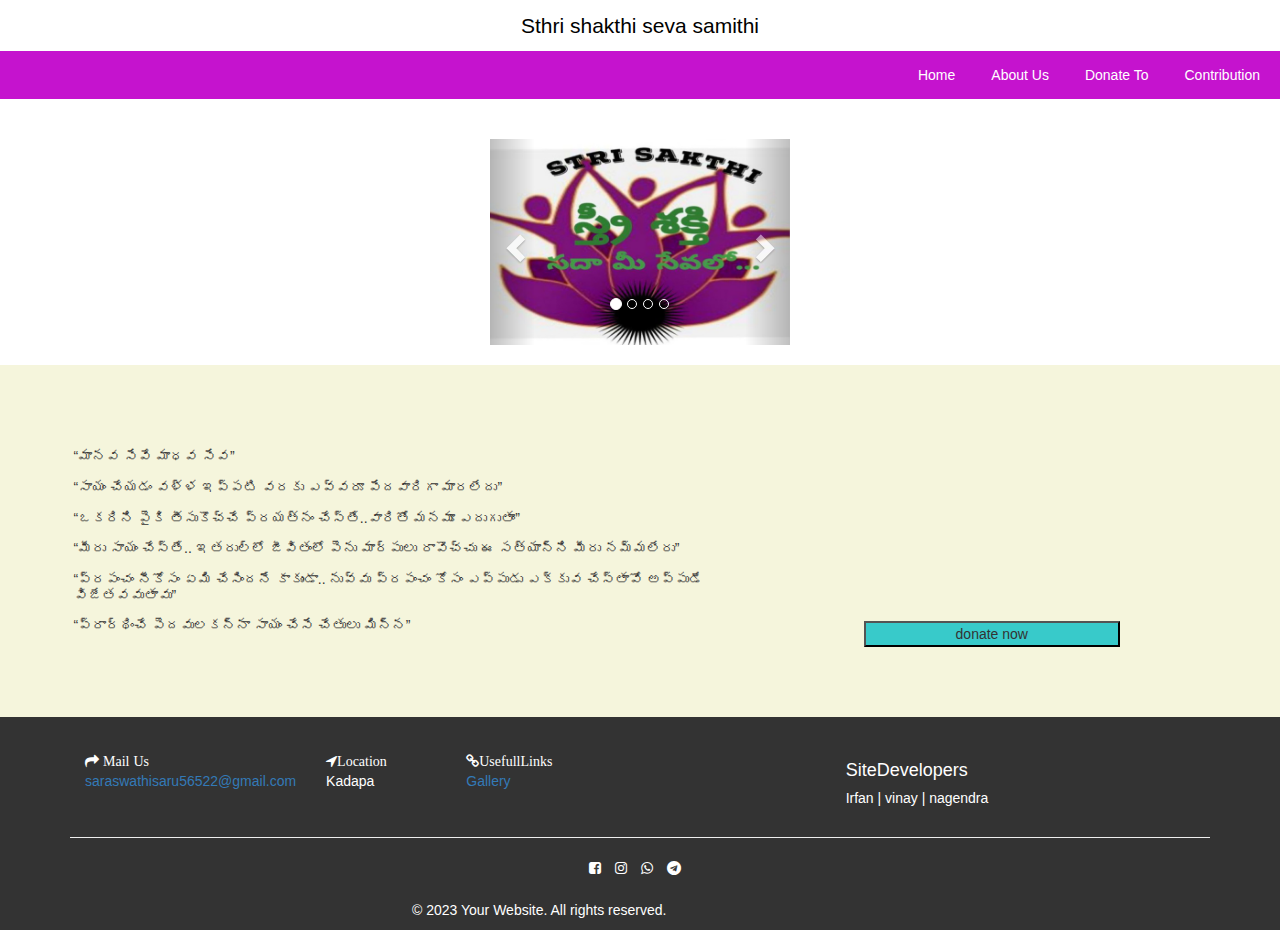
==== index.html @ f05809b1 "Update and rename home.html to index.html" ====
<!DOCTYPE html>
<html lang="en">
<head>
    <meta charset="UTF-8">
    <meta name="viewport" content="width=device-width, initial-scale=1.0">
    <link href="css/bootstrap.min.css" rel="stylesheet" />
    <link href="https://use.fontawesome.com/releases/v5.11.2/css/all.css" rel="stylesheet" />
    <link rel="stylesheet" href="https://maxcdn.bootstrapcdn.com/bootstrap/3.4.1/css/bootstrap.min.css">
    <script src="https://ajax.googleapis.com/ajax/libs/jquery/3.7.1/jquery.min.js"></script>
    <script src="https://maxcdn.bootstrapcdn.com/bootstrap/3.4.1/js/bootstrap.min.js"></script>
    <link rel="stylesheet" href="https://cdnjs.cloudflare.com/ajax/libs/font-awesome/4.7.0/css/font-awesome.min.css">
    <link href="https://fonts.googleapis.com/css2?family=Open+Sans:ital,wght@0,300;0,400;0,600;0,700;0,800;1,300;1,400;1,600;1,700;1,800&display=swap" rel="stylesheet" />
    <link rel="stylesheet" href="https://maxcdn.bootstrapcdn.com/bootstrap/3.4.1/css/bootstrap.min.css">
    <link rel="stylesheet" href="home.css">
    <title>Document</title>
</head>



<body>

    <header>
        Sthri shakthi seva samithi
    </header>
    
    <nav>
       
        <a href="contributions.html">Contribution</a>
        <a href="donate to.html">Donate To</a>
        <a href="about_us.html">About Us</a>
        <a href="home.html">Home</a>
        
    </nav>
    <br>
    <div class="container" style="width:fit-content">
        <br>
        <div id="myCarousel" class="carousel slide" data-ride="carousel">
         
          <ol class="carousel-indicators">
            <li data-target="#myCarousel" data-slide-to="0" class="active"></li>
            <li data-target="#myCarousel" data-slide-to="1"></li>
            <li data-target="#myCarousel" data-slide-to="2"></li>
            <li data-target="#myCarousel" data-slide-to="3"></li>
          </ol>
       
          <!-- Wrapper for slides -->
          <div class="carousel-inner" role="listbox">
      
            <div class="item active">
              <img src="img/new_logo.jpeg" alt="logo" width="300" height="300">
              
              <div class="carousel-caption">
               
              </div>
            </div>
      
            <div class="item">
              <img src="img/cor_img1.jpeg" alt="Chania" width="300" height="300">
              <div class="carousel-caption">
                
              </div>
            </div>
          
            <div class="item">
              <img src="img/cor_img4.jpeg" alt="Flower" width="300" height="300">
              <div class="carousel-caption">
                
              </div>
            </div>
      
            <div class="item">
              <img src="img/cor_img3.jpeg" alt="Flower" width="300" height="300">
              <div class="carousel-caption">
                
              </div>
            </div>
        
          </div> 
      
        
           <a class="left carousel-control" href="#myCarousel" role="button" data-slide="prev">
            <span class="glyphicon glyphicon-chevron-left" aria-hidden="true"></span>
            <span class="sr-only">Previous</span>
          </a>
          <a class="right carousel-control" href="#myCarousel" role="button" data-slide="next">
            <span class="glyphicon glyphicon-chevron-right" aria-hidden="true"></span>
            <span class="sr-only">Next</span>
          </a>
        </div>
      </div>
      <br>
      <div class="container2"
      style="background-color:beige">
      <div class="donate-main">
        <div>
        <h5 class="donate-quote">“మానవ సేవే మాధవ సేవ” <br> <br>“సాయం చేయడం వళ్ళ ఇప్పటి వరకు ఎవ్వరూ పేదవారిగా మారలేదు” <br> <br>“ఒకరిని పైకి తీసుకొచ్చే ప్రయత్నం చేస్తే..వారితో మనమూ ఎదుగుతాం”<br>
          <br>“మీరు సాయం చేస్తే.. ఇతరుల్లో జీవితంలో పెను మార్పులు రావొచ్చు
          ఈ సత్యాన్ని మీరు నమ్మలేరు”<br> <br>“ప్రపంచం నీకోసం ఏమి చేసిందనే కాకుండా..
          నువ్వు ప్రపంచం కోసం ఎప్పుడు ఎక్కువ చేస్తావో అప్పుడే విజేతవవుతావు”<br><br>“ప్రార్థించే పెదవులకన్నా
          సాయం చేసే చేతులు మిన్న”</h5>
        </div>
        <button class="donate">donate now</button>
      </div>
      
    </div>
    <footer>
      <div class="container">
        <div class="main-foot">
         
            
      
            <div class="col-md-4 widget contact-details">
              <div class="con-det">
                <div class="row">
                  <div class="col-md-12">
                    <i class="fa fa-mail-forward"> Mail Us</i><br>
                    <a href="mailto:saraswathisaru56522@gmail.com">saraswathisaru56522@gmail.com</a>
                  </div>
                 </div>
               </div>
            </div>
      
            <div class="col-md-4 widget contact-details">
              <div class="con-det">
                <div class="row">
                  <div class="col-md-12">
                    <i class="fa fa-location-arrow">Location</i><br>
                    <p>Kadapa</p>
                  </div>
                </div>
              </div>
            </div>
      
      
      
            <div class="col-md-12 widget contact-details">
              <div class="con-det">
                <div class="row">
                  <div class="col-md-12">
                    <i class="fa fa-link">UsefullLinks</i><br>
                    <a href="#">  Gallery</a>
                  </div>
                </div>
              </div>
            </div>

            <div class="col-md-12 widget contact-details">
              <div class="con-det">
                <div class="row">
                  <div class="col-md-12" >
                    <h4>SiteDevelopers</h4>
                    <h5>Irfan  |  vinay  |  nagendra</h5>
                  </div>
                </div>
              </div>
            </div>
        </div>
      
          
      
          <hr>
          <div class="social-media-icons">
              <a href="https://www.facebook.com/search/top?q=saraswathi%20sekhar&__stsd__=eyJwcmltYXJ5Ijp7InR5cGUiOiJUWVBFQUhFQURfUEVPUExFX0VOVElUSUVTIn19" target="_blank"><i class="fa fa-facebook-square"></i></a>
              <a href="https://www.instagram.com/saraswsthi_saruna/" target="_blank"><i class="fa fa-instagram"></i></a>
              <a href="https://chat.whatsapp.com/" target="_blank"><i class="fa fa-whatsapp"></i></a>
              <a href="https://www.telegram.com/" target="_blank"><i class="fa fa-telegram"></i></a>
              <!-- Add more social media icons and links as needed -->
          </div>
        <p style="margin-left: 30%;">&copy; 2023 Your Website. All rights reserved.</p>
      </div>
      
  </footer>
  
  
    
    <script src="https://ajax.googleapis.com/ajax/libs/jquery/3.7.1/jquery.min.js"></script>
    <script src="https://maxcdn.bootstrapcdn.com/bootstrap/3.4.1/js/bootstrap.min.js"></script>
    <link rel="stylesheet" href="https://cdnjs.cloudflare.com/ajax/libs/font-awesome/5.15.3/css/all.min.css">
    <link rel="stylesheet" href="https://cdnjs.cloudflare.com/ajax/libs/font-awesome/4.7.0/css/font-awesome.min.css">

  </body>
</html>
---- home.css ----
body{
    background-color: white;
    margin: 0;
    padding: 0;
    /* height:10; */
}
.header{
    align-items: center; 
    background-color:#be29ec;
    display: flex; 
    flex-direction: row;
    color: black;
    justify-content: flex-end;
    height: fit-content;

}


.logo img{
   height: 0;
   width: 0;
   margin: 1px;
   justify-content: flex-start;

}
.header2{
    align-items: flex-end;
    font-weight: 100;
    display: flex;
    align-items: flex-end;
    justify-content: space-between;
    margin: 5px;
    margin-left: 400px;
    font-family: sans-serif;
    color: black;
    padding: 5px;
    
}



 #one{
    padding: 2px;
    margin: 2px;
}
#two{
    padding: 2px;
    margin:2px;
}
#three{
    padding: 2px;
    margin: 2px;
}
#four{
    padding: 2px;
    margin: 2px;
} 

    



.donate-main{
    display: flex;
    flex-direction: row;

}

.donate-quote{
    align-items: center;
    align-content: center;
    
    padding-bottom: 10%;
    padding-left:10% ;
    padding-top: 10%;
}
#on{
    margin-right: 3%;
}
#tw{
    margin-right: 3%;
}
#th{
    margin-right: 3%;
}
#fo{
    margin-right: 3%;
}

.donate{
    align-items: center;
    align-content: center;
    background-color: rgb(56, 202, 202);
    display: flex;
    justify-content: center;
 
    width: 20%;
    height: 7%;
    margin-left: 10%;
    margin-right: 10%;
    margin-top: 20%;
    
}




footer {
    background-color: #333;
    color: white;
    
    
}





/* Style for contact details widget */

.social-media-icons{
    justify-content: center;
    text-align: center;
    padding-bottom: 2%;
}
.social-media-icons a {
    color: white;
    margin-right: 10px;
    justify-content: center;
}



/* Style for logo and copyright widget */
.logo-copyright {
    text-align: center;
}



header {
    background-color: #ffffff;
    color: rgb(0, 0, 0);
    text-align: center;
    padding: 0.5em;
    font-size: 1.5em;
}

nav {
    background-color: rgb(197, 19, 206);
    overflow: hidden;
    text-align: right;
}

nav a {
    float: right;
    margin-right: 4px;
    display: block;
    color: white;
    text-align: center;
    padding: 14px 16px;
    text-decoration: none;
}

nav a:hover {
    background-color: #ddd;
    color: black;
    /* border-radius: 30px; */
}


.nav-log{
    float: inline-end;
}
.main-foot{
    display: flex;
    flex-direction: row;
    margin-top:3%;
    
    justify-content: space-between
}
.don-to{
    margin: 20%;
    
    
}
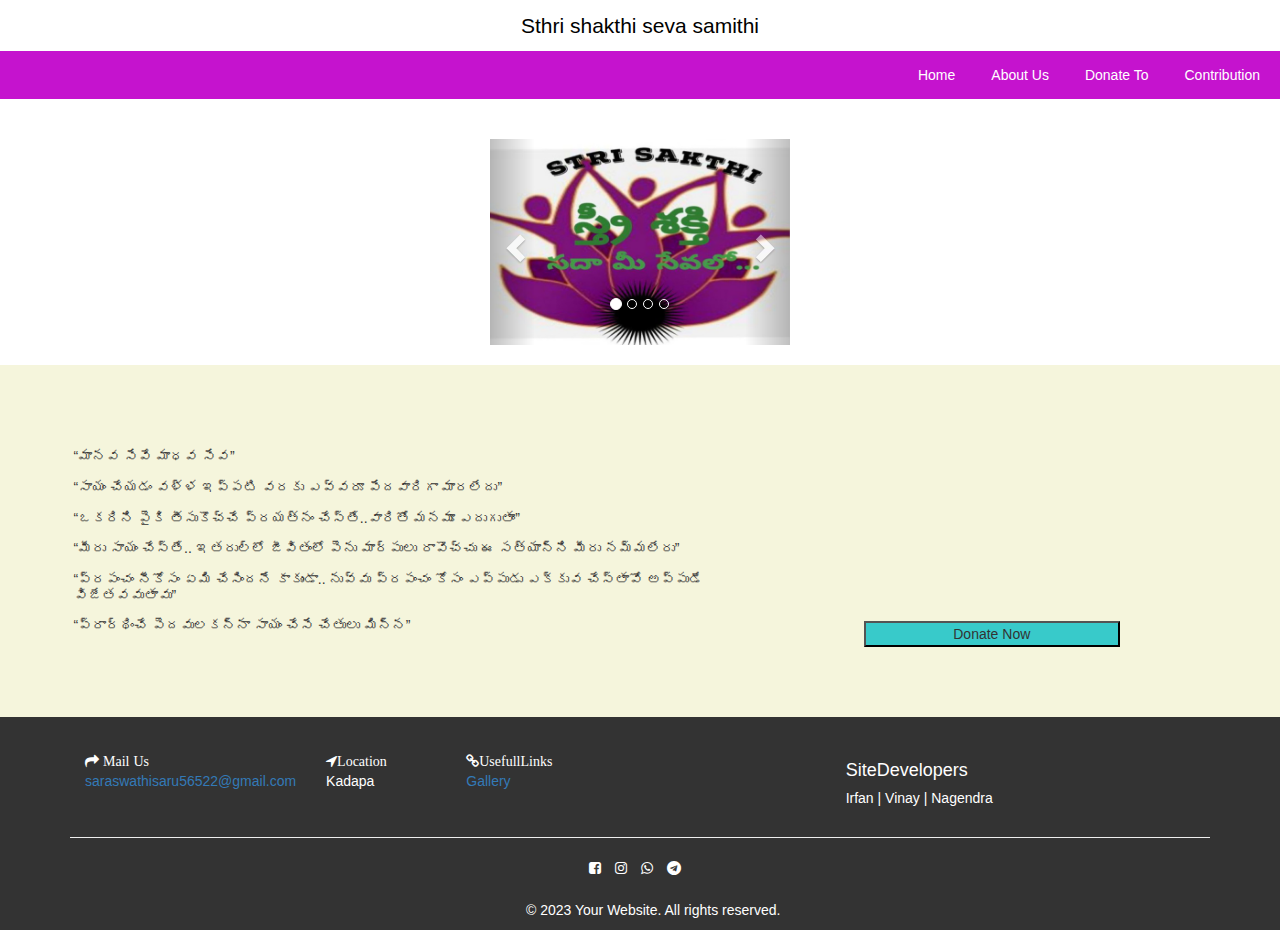
==== commit 9096cb42: "index.html" ====
--- a/index.html
+++ b/index.html
@@ -99,7 +99,7 @@
           నువ్వు ప్రపంచం కోసం ఎప్పుడు ఎక్కువ చేస్తావో అప్పుడే విజేతవవుతావు”<br><br>“ప్రార్థించే పెదవులకన్నా
           సాయం చేసే చేతులు మిన్న”</h5>
         </div>
-        <button class="donate">donate now</button>
+        <button class="donate">Donate Now</button>
       </div>
       
     </div>
@@ -149,7 +149,7 @@
                 <div class="row">
                   <div class="col-md-12" >
                     <h4>SiteDevelopers</h4>
-                    <h5>Irfan  |  vinay  |  nagendra</h5>
+                    <h5>Irfan  |  Vinay  |  Nagendra</h5>
                   </div>
                 </div>
               </div>
@@ -166,7 +166,7 @@
               <a href="https://www.telegram.com/" target="_blank"><i class="fa fa-telegram"></i></a>
               <!-- Add more social media icons and links as needed -->
           </div>
-        <p style="margin-left: 30%;">&copy; 2023 Your Website. All rights reserved.</p>
+        <p style="margin-left: 40%;">&copy; 2023 Your Website. All rights reserved.</p>
       </div>
       
   </footer>
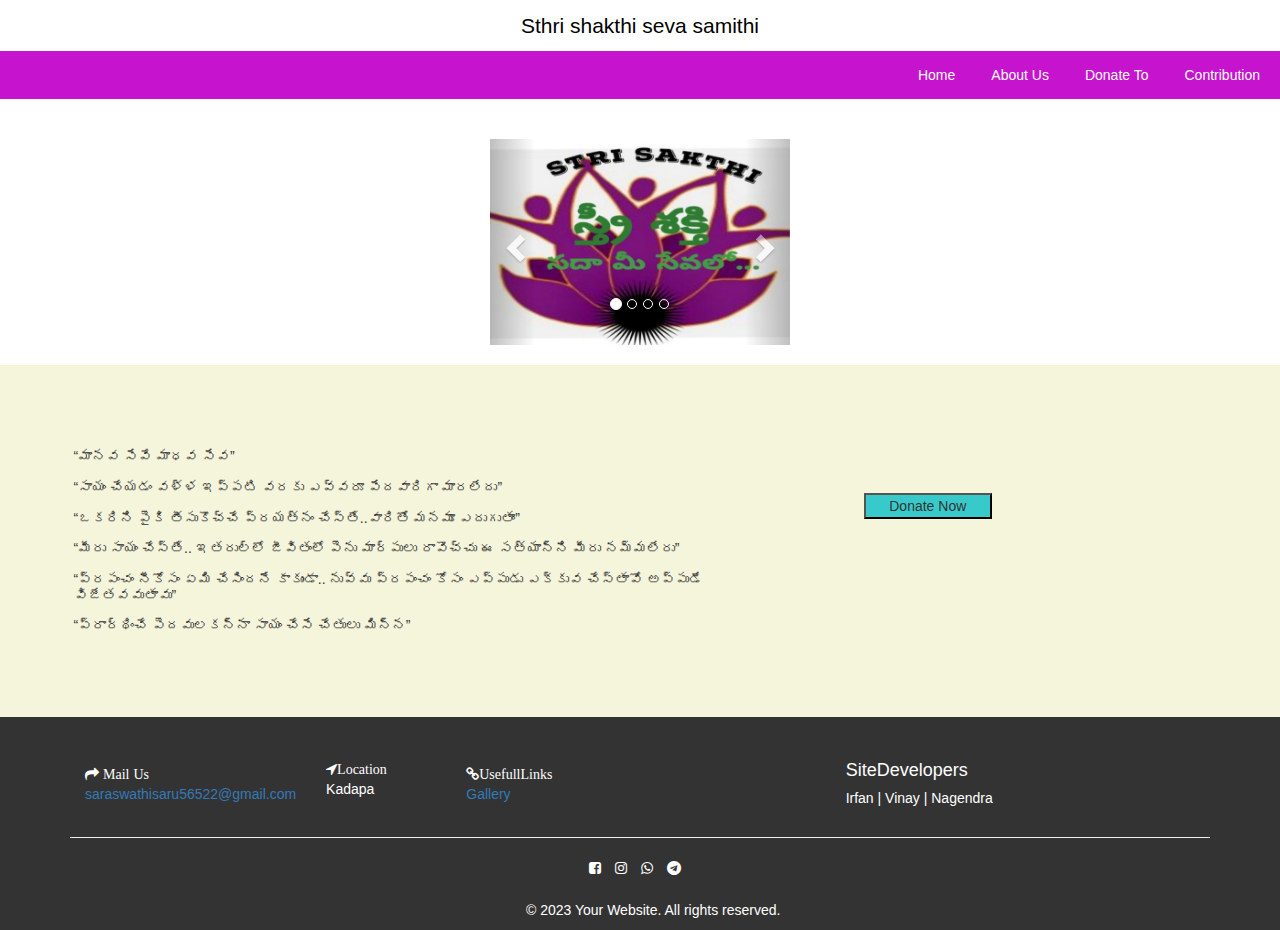
==== commit c3a6672e: "index.html" ====
--- a/index.html
+++ b/index.html
@@ -28,7 +28,7 @@
         <a href="contributions.html">Contribution</a>
         <a href="donate to.html">Donate To</a>
         <a href="about_us.html">About Us</a>
-        <a href="home.html">Home</a>
+        <a href="index.html">Home</a>
         
     </nav>
     <br>
@@ -181,4 +181,3 @@
   </body>
 </html> 
 
-
--- a/home.css
+++ b/home.css
@@ -2,6 +2,7 @@
     background-color: white;
     margin: 0;
     padding: 0;
+    max-width: none;
     /* height:10; */
 }
 .header{
@@ -94,11 +95,10 @@
     display: flex;
     justify-content: center;
  
-    width: 20%;
+    width: 10%;
     height: 7%;
-    margin-left: 10%;
-    margin-right: 10%;
-    margin-top: 20%;
+    margin: 10%;
+    
     
 }
 
@@ -176,12 +176,13 @@
     display: flex;
     flex-direction: row;
     margin-top:3%;
+    align-items: center;
     
-    justify-content: space-between
+    justify-content: space-between;
 }
 .don-to{
     margin: 20%;
-    
+
     
 }
 
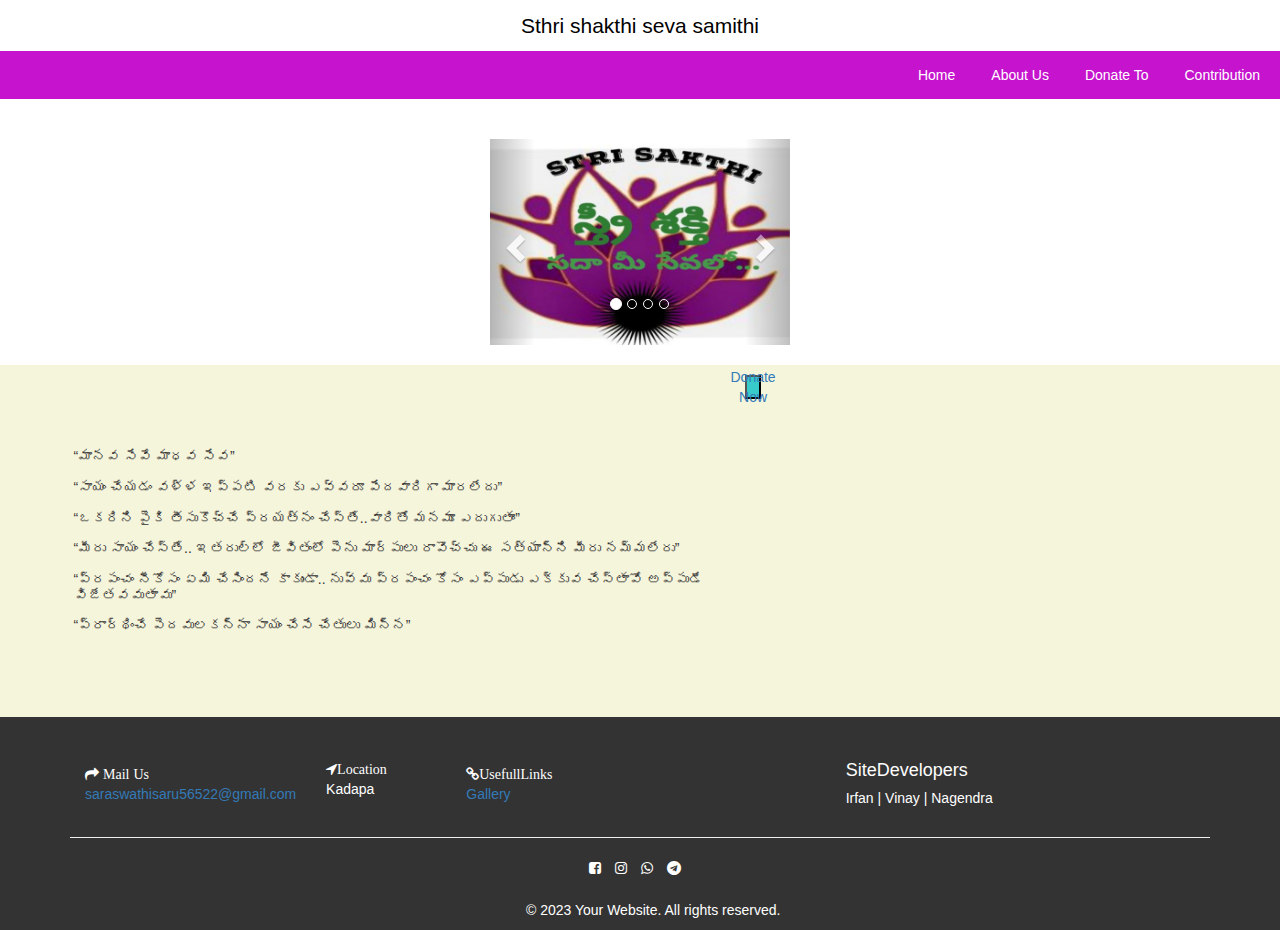
==== commit 700951de: "index.html" ====
--- a/index.html
+++ b/index.html
@@ -99,7 +99,7 @@
           నువ్వు ప్రపంచం కోసం ఎప్పుడు ఎక్కువ చేస్తావో అప్పుడే విజేతవవుతావు”<br><br>“ప్రార్థించే పెదవులకన్నా
           సాయం చేసే చేతులు మిన్న”</h5>
         </div>
-        <button class="donate">Donate Now</button>
+        <a href="donate to.html"><button class="donate">Donate Now</button></a>
       </div>
       
     </div>
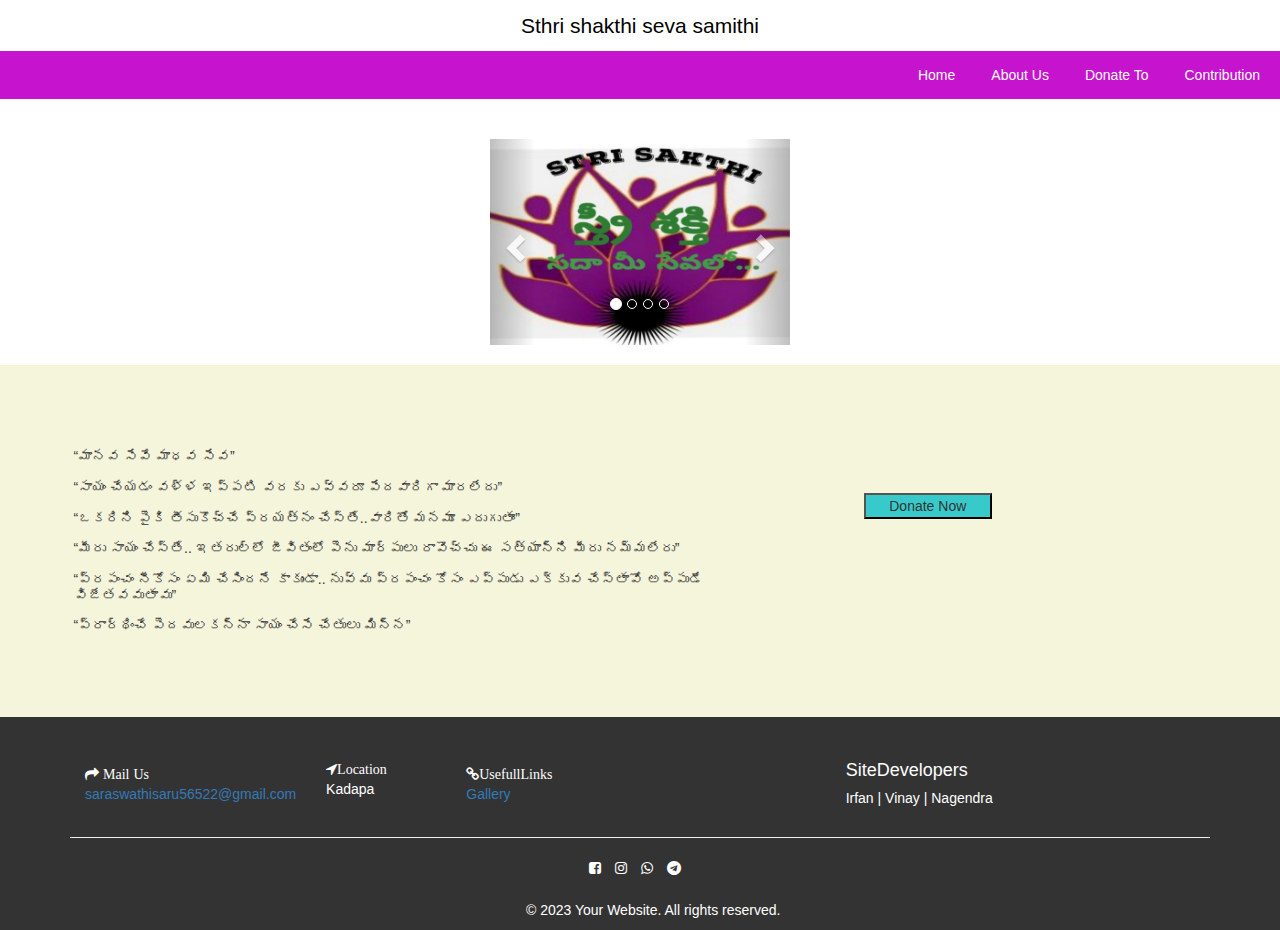
==== commit fba7ebdb: "index.html" ====
--- a/index.html
+++ b/index.html
@@ -99,7 +99,7 @@
           నువ్వు ప్రపంచం కోసం ఎప్పుడు ఎక్కువ చేస్తావో అప్పుడే విజేతవవుతావు”<br><br>“ప్రార్థించే పెదవులకన్నా
           సాయం చేసే చేతులు మిన్న”</h5>
         </div>
-        <a href="donate to.html"><button class="donate">Donate Now</button></a>
+        <button class="donate">Donate Now</button>
       </div>
       
     </div>
